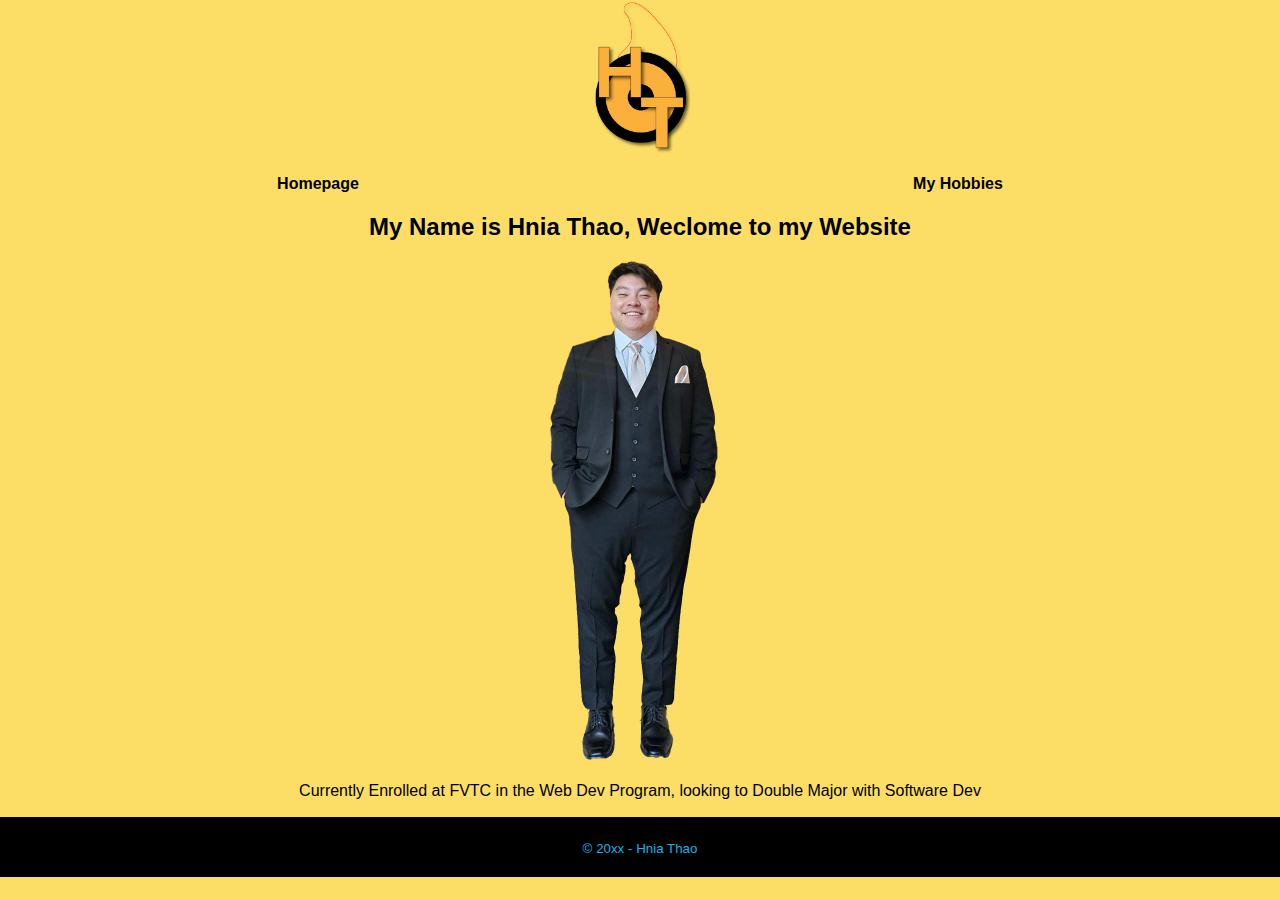
==== index.html @ 2c188b92 "finished hompage" ====
<!doctype html>
<html lang="en">
<head>
    <meta charset="UTF-8">
    <meta name="viewport" content="width=device-width, initial-scale=1.0">
    <title>Hnia's Homepage</title>
    <link rel="stylesheet" href="styles/normalize.css" />
    <link rel="stylesheet" href="base.css">
    <script src="/site.js" defer></script>
</head>
<body>
    <div id="page">
        <header>
            <img id="logo" src="images/MyLogo.png" alt="Logo">
        </header>
        <nav>
            <ul>
                <li><a href="index.html">Homepage</a></li>
                <li><a href="hobbies.html">My Hobbies</a></li>
            </ul>
        </nav>
        
        <main>
            <section>
                <h2>My Name is Hnia Thao, Weclome to my Website</h2>
                <Center><img id="img1" src="images/Hnia.png" alt="Hnia"></Center>
                <p>Currently Enrolled at FVTC in the Web Dev Program, looking to Double Major with Software Dev</p>
            </section>

            <section id="aboutme">
            <footer>
                <p><small>&copy; 20xx - Hnia Thao</small></p>
            </footer>
        </main>

    </div>
</body>
</html>
---- base.css ----
body {
    background-color: #fcde67;
    font-family: Arial, Helvetica, sans-serif;
    margin: 0;
    padding: 0;
}

header {
    text-align: center;
}

nav ul {
    list-style: none;
    padding: 0;
    display: flex;
    justify-content: space-around; 
}

nav li {
    display: inline-block;
}

nav a {
    text-decoration: none; 
    position: relative;
    color: #000000; 
    padding: 10px 20px;
    font-weight: bold;
    transition: color 0.3s ease;
}

nav a:hover {
    color: #16b2eb; 
}

nav a::after {
    content: "";
    position: absolute;
    bottom: 0;
    left: 0;
    width: 100%;
    height: 2px; 
    background-color: #16b2eb; 
    transform: scaleX(0); 
    transform-origin: bottom right;
    transition: transform 0.3s ease; 
}

nav a:hover::after {
    transform: scaleX(1);
    transform-origin: bottom left;
}

main {
    margin: 0;
    padding: 0;
}

section p {
    text-align: center;
    line-height: 1.3em;
}

#aboutme ul {
    list-style: none;
    text-align: center;
    padding: 0;
}

#aboutme p {
    padding: 0;
    padding-right: 250px;
}

#aboutme li {
    margin-top: 1.3em;
    font-weight: bold;
    padding-right: 250px;
}

#img1 {
    width: 250px;
}

#img2 {
    width: 250px;
    float: left;
}

#logo {
    width: 100px;
}


footer {
    height: 50px;
    padding-top: 5px;
    padding-bottom: 5px;
    padding-left: 250px;
    background-color: #000000;
    text-align: center;
    color: #16b2eb;
}

#footerh {
    padding-right: 250px;
}

h2 {
    text-align: center;
}
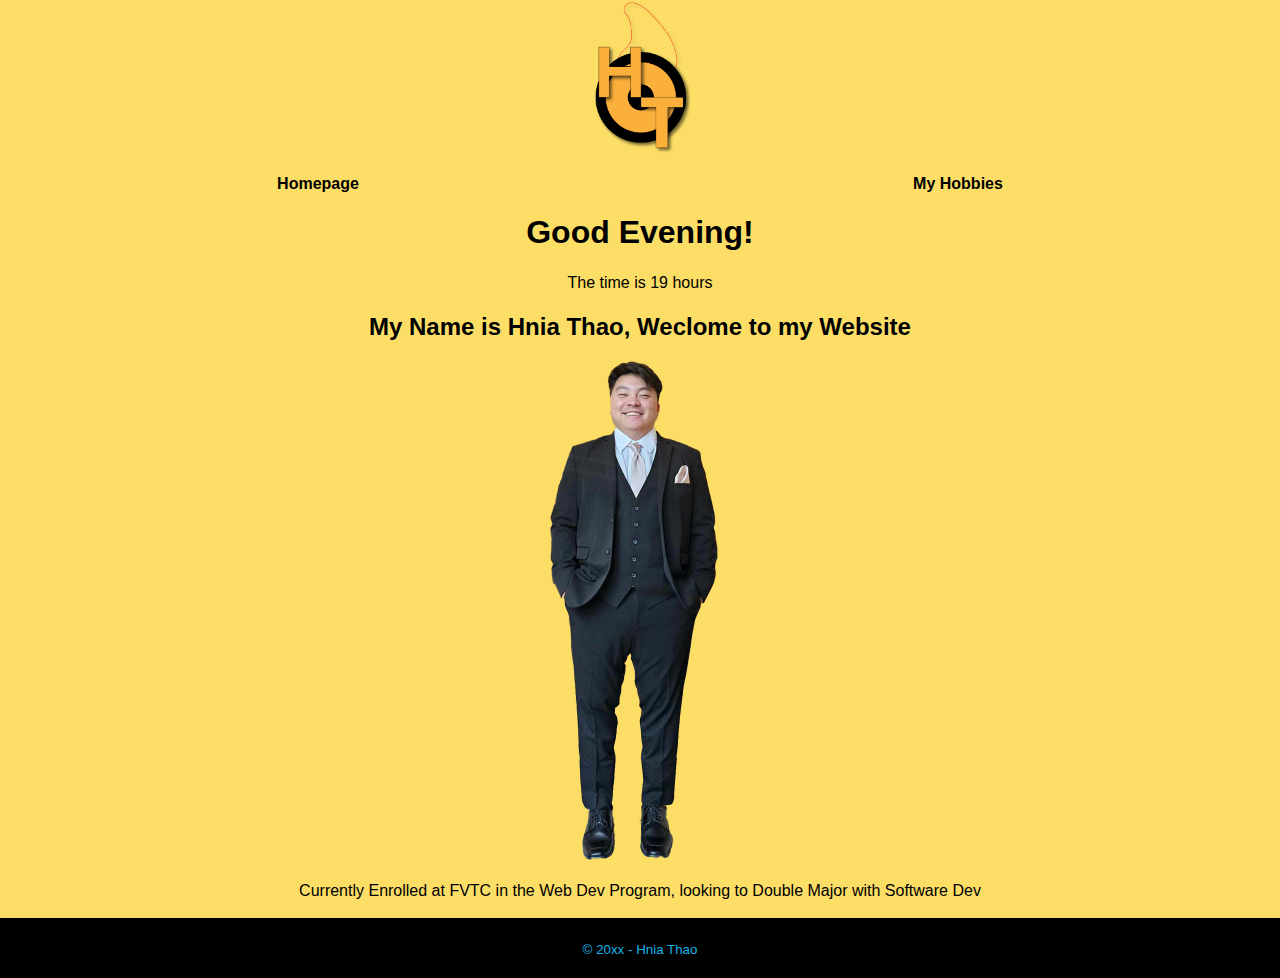
==== commit 3ed7e5d3: "Added welcome div" ====
--- a/index.html
+++ b/index.html
@@ -4,7 +4,6 @@
     <meta charset="UTF-8">
     <meta name="viewport" content="width=device-width, initial-scale=1.0">
     <title>Hnia's Homepage</title>
-    <link rel="stylesheet" href="styles/normalize.css" />
     <link rel="stylesheet" href="base.css">
     <script src="/site.js" defer></script>
 </head>
@@ -22,6 +21,10 @@
         
         <main>
             <section>
+                <div id="welcome">
+                    <h1>Time of Day</h1>
+                    <p>Hours of the Day</p>
+                </div>
                 <h2>My Name is Hnia Thao, Weclome to my Website</h2>
                 <Center><img id="img1" src="images/Hnia.png" alt="Hnia"></Center>
                 <p>Currently Enrolled at FVTC in the Web Dev Program, looking to Double Major with Software Dev</p>
@@ -32,7 +35,7 @@
                 <p><small>&copy; 20xx - Hnia Thao</small></p>
             </footer>
         </main>
+    </div>
 
-    </div>
 </body>
 </html>--- a/base.css
+++ b/base.css
@@ -62,6 +62,10 @@
     line-height: 1.3em;
 }
 
+#welcome {
+    text-align: center;
+}
+
 #aboutme ul {
     list-style: none;
     text-align: center;
